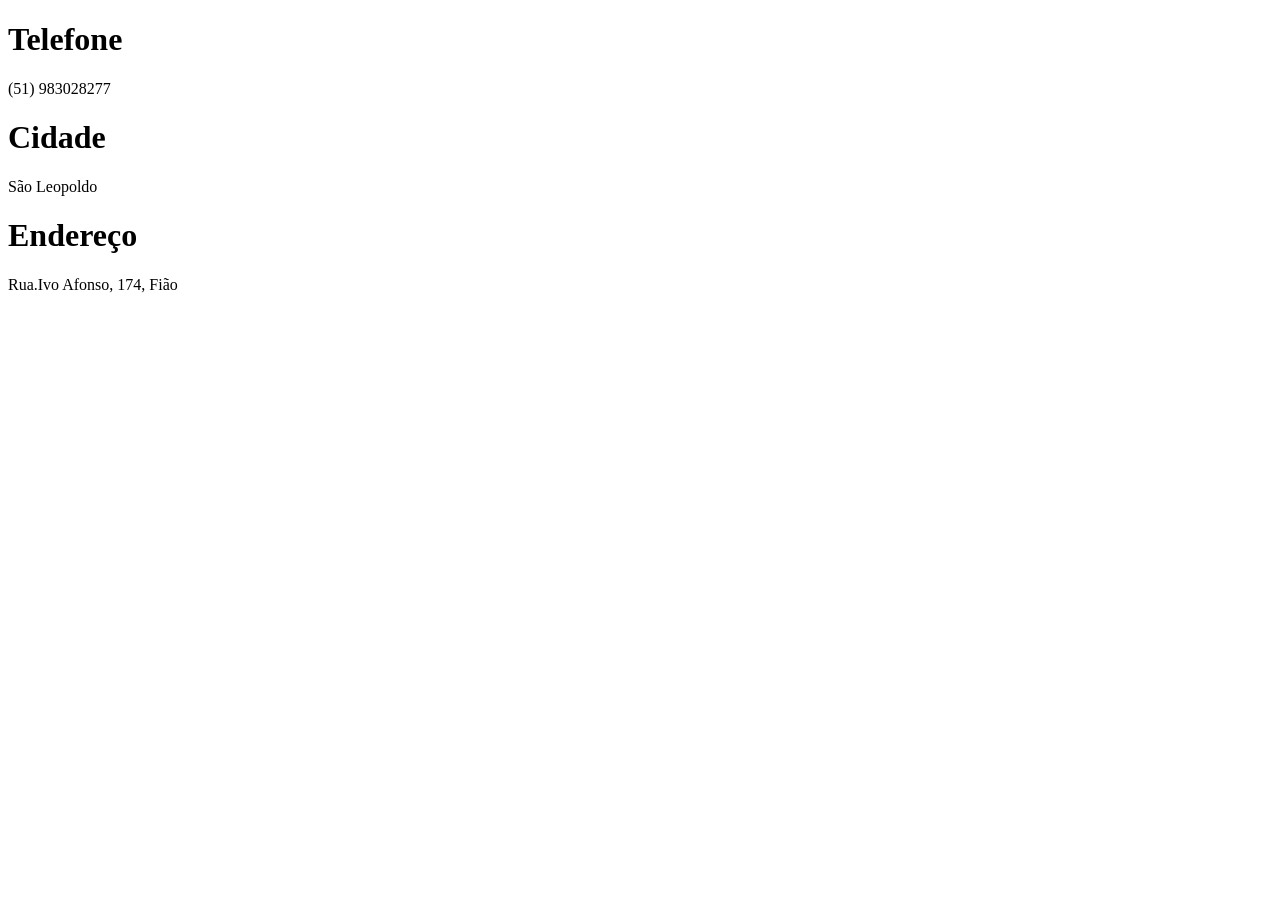
==== contato.html @ e5decc53 "Arquivo Alterado!" ====
<!DOCTYPE html>
<html lang="en">
<head>
    <meta charset="UTF-8">
    <meta name="viewport" content="width=device-width, initial-scale=1.0">
    <title>Document</title>
</head>
<body>
    
    <h1> Telefone </h1>

    <p> (51) 983028277</p>

    <h1> Cidade </h1>

    <p> São Leopoldo </p>

    <h1> Endereço </h1>

    <p> Rua.Ivo Afonso, 174, Fião</p>
</body>
</html>
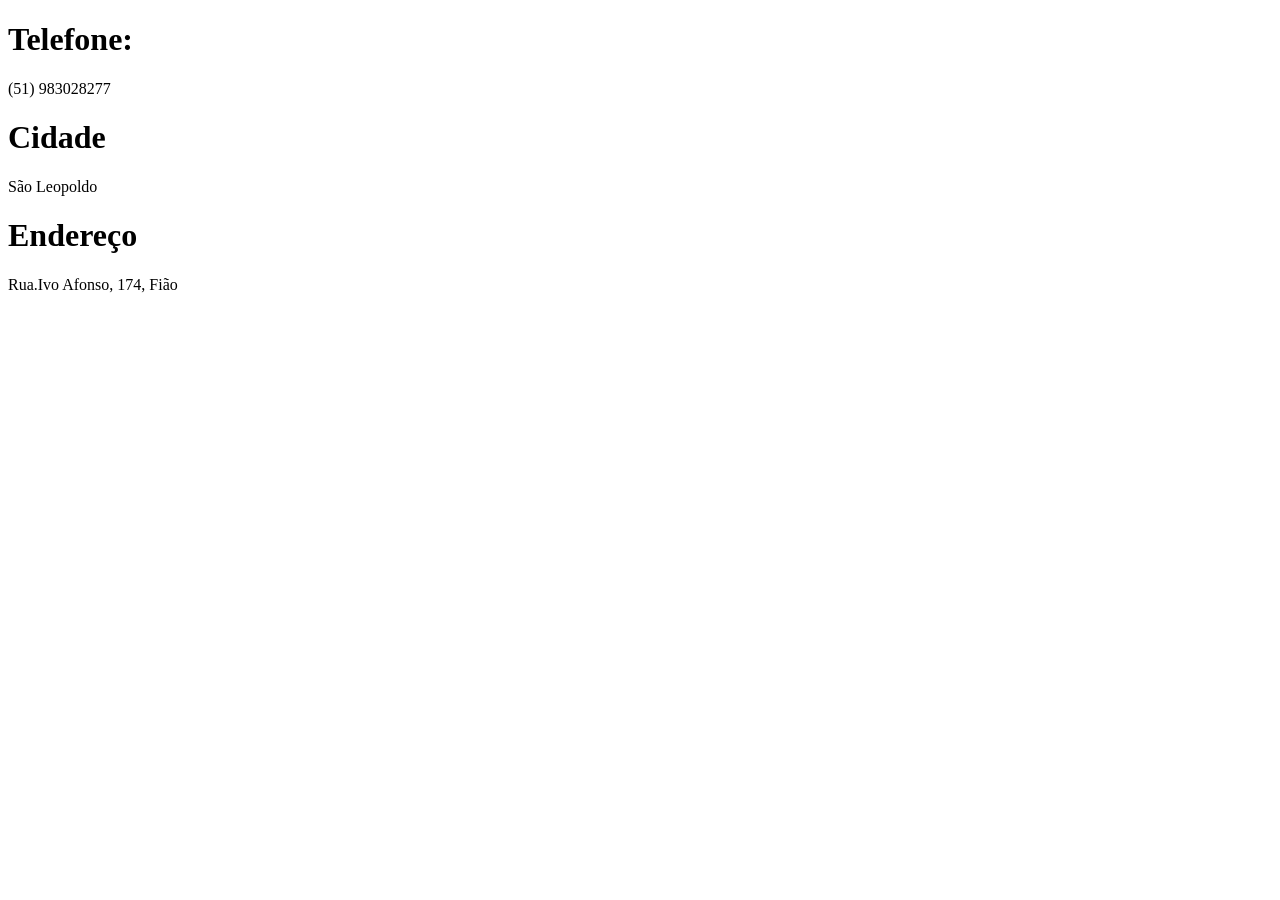
==== commit a8a60ef4: "Arquivo contato.html concluido" ====
--- a/contato.html
+++ b/contato.html
@@ -7,7 +7,7 @@
 </head>
 <body>
     
-    <h1> Telefone </h1>
+    <h1> Telefone: </h1>
 
     <p> (51) 983028277</p>
 
